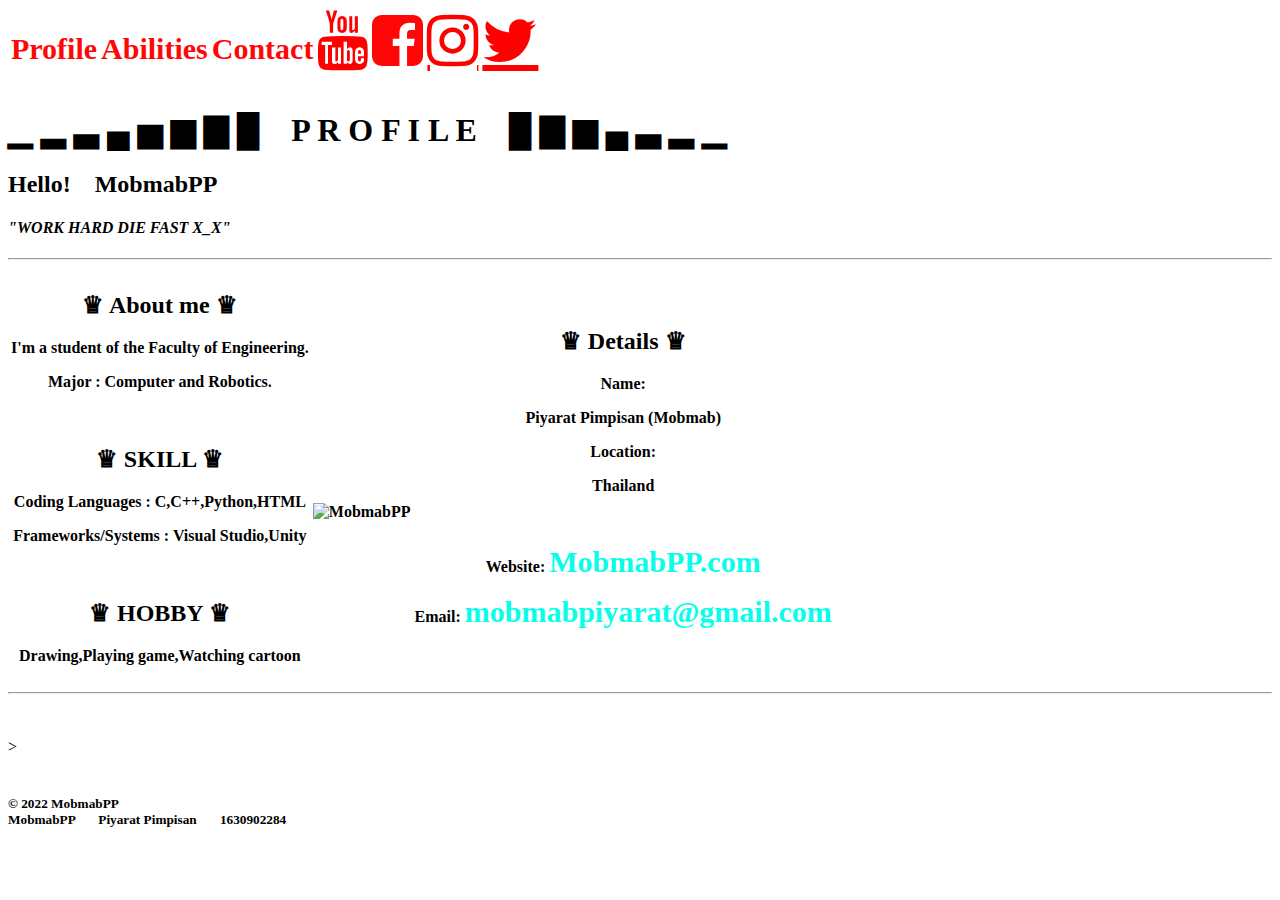
==== index.html @ 777d2224 "update" ====
<!DOCTYPE html>
<html>
<head>
    <meta charset="utf-8">
    <title>MobmabPP Profile Site</title>
    <!--Reference Google Fonts-->
    <link href='https://fonts.googleapis.com/css?family=Aclonica'rel='stylesheet'>
    <!--Reference Social Media Icons-->
    <link rel="stylesheet" href="https://cdnjs.cloudflare.com/ajax/libs/font-awesome/4.7.0/css/font-awesome.min.css">    

    <!--External CSS => 3rd Priority-->
    <link rel="stylesheet" href="/Profile02/index.css">

    <!--Add Favicon Icon => https://www.favicon.cc/-->
    <link rel="icon" href="favicon.ico">

    <!--Internal CSS => 2nd Priority-->
    <!--<style>
        /* CSS Comments */
        /* CSS Syntax => Selector { property: value; } */
        /* (1) Tag Selector */
    </style>-->

</head>
<body>
    <!--Header-->
    <!--Menu-->
    <!--The Content Division element-->
    <!--Inline CSS => 1st Priority-->
    <div class="top-container">
        <div class="table-menu">
            <table>
                <tr>
                    <td>
                        <h3><a style="font-size: 30px; color: rgb(255, 7, 7); href="index.html">Profile</a></h3>
                    </td>
                    <td>
                        <h3><a style="font-size: 30px; color: rgb(255, 7, 7); href="abilities.html">Abilities</a></h3>
                    </td>
                    <td>
                        <h3><a style="font-size: 30px; color: rgb(255, 7, 7); href="contact.html">Contact</a></h3>
                    </td>
                    
                        <!--Crop Circle Image: https://crop-circle.imageonline.co/-->
                    <th
                            <p><a href="http://bit.ly/ajnesttheseriesSubscribe" class="fa fa-youtube" style="font-size: 60px; color: red;"></a>
                                <a &ensp; href="https://www.facebook.com/ajnesttheseries" class="fa fa-facebook-square" style="font-size: 60px; color: rgb(255, 7, 7);"></a>
                                <a &ensp: href="https://www.instagram.com/ajnesttheseries/" class="fa fa-instagram" style="font-size: 60px; color: rgb(255, 0, 0);"></a>
                                <a &ensp; href="https://twitter.com/ajnesttheseries/" class="fa fa-twitter" style="font-size: 60px; color: rgb(255, 0, 0);"></a>
                            </p>
                    </th>
                </tr>
            </table> 
            </div>
    </div>
    

    
    <h1>▁ ▂ ▃ ▄ ▅ ▆ ▇ █  &ensp; P R O F I L E &ensp; █ ▇ ▆ ▄ ▃ ▂ ▁ </h1>
    <h2>Hello! <span class="name"> &ensp; MobmabPP &ensp; </span> </h2> 
    <h4><i>"WORK HARD DIE FAST X_X"</i></h4>      
    <hr>
    <div class="table-content">
    <table>
        <tr>
            <th><h2 > ♛ About me ♛ </h2>
                <p class="p-Aboutme">   
                    <p>I'm a student of the Faculty of Engineering.</p>
                    <p>Major : Computer and Robotics.</p>
                    <br>
                    <h2>♛ SKILL ♛ </h2>
                    <p>Coding Languages : C,C++,Python,HTML</p>
                    <p>Frameworks/Systems : Visual Studio,Unity</p>
                    <br>
                    <h2>♛ HOBBY ♛ </h2>
                    <p>Drawing,Playing game,Watching cartoon</p>
                </p>
            </th>
            <th>
                <!--Crop Circle Image: https://crop-circle.imageonline.co/-->
                <br><br><br><br>
                <p><img src="/Profile02/images/mm.gif" alt="MobmabPP" style=width="1500" height="1000"></p>
            </th>
            <th id="th-Details"><h2> ♛ Details ♛ </h2>
                <p>Name:</p>
                    <p class="p-Name">Piyarat Pimpisan (Mobmab)</p>
                <p>Location:</p>
                    <p class="p-Name">Thailand</p>
                    <br>
                    <p>Website: <a style="font-size: 30px; color: rgb(7, 255, 234); href="https://www.MobmabPP.com/">MobmabPP.com</a></p>
                    <p>Email: <a style="font-size: 30px; color: rgb(7, 255, 234);  href="mailto: mobmabpiyarat@gmail.com">mobmabpiyarat@gmail.com</a></p>
            </th>
        </tr>
    </table>
    </div>
    <hr>
    <br><br>><br><br>
    <h5 class="p-Footer">© 2022 MobmabPP <br>MobmabPP &ensp; &ensp; Piyarat Pimpisan &ensp; &ensp; 1630902284</h5>
</body>
</html>
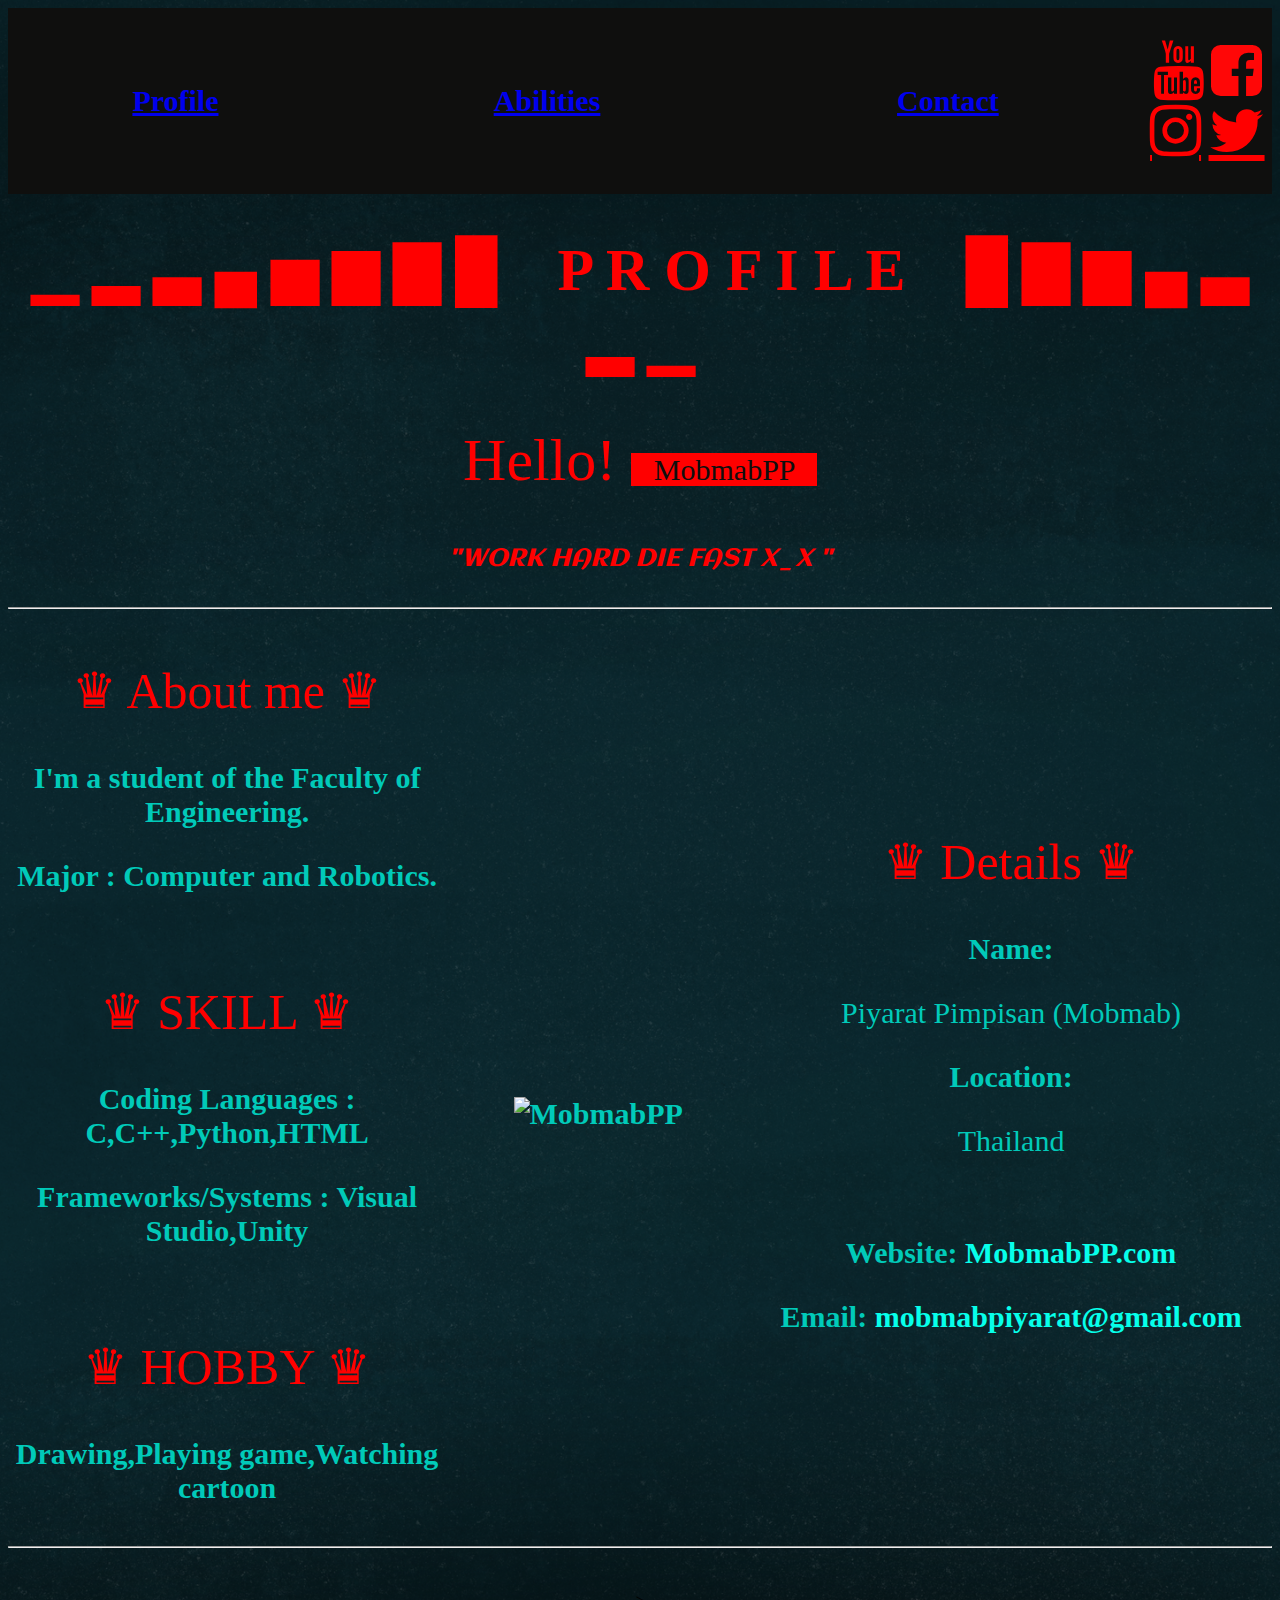
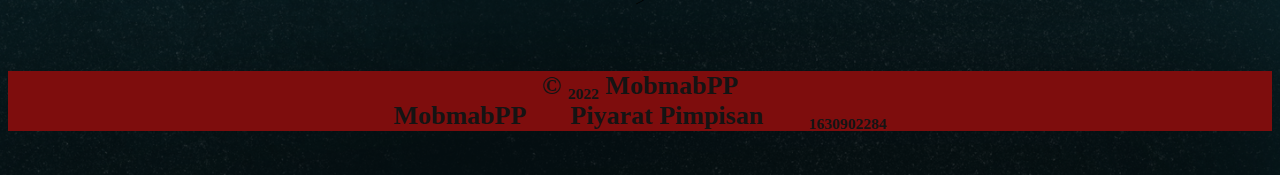
==== commit 9d7810ae: "FN" ====
--- a/index.html
+++ b/index.html
@@ -1,15 +1,18 @@
+<!--Piyarat Pimpisan ID:1630902284-->
+
 <!DOCTYPE html>
 <html>
+
 <head>
     <meta charset="utf-8">
     <title>MobmabPP Profile Site</title>
     <!--Reference Google Fonts-->
-    <link href='https://fonts.googleapis.com/css?family=Aclonica'rel='stylesheet'>
+    <link href='https://fonts.googleapis.com/css?family=Aclonica' rel='stylesheet'>
     <!--Reference Social Media Icons-->
-    <link rel="stylesheet" href="https://cdnjs.cloudflare.com/ajax/libs/font-awesome/4.7.0/css/font-awesome.min.css">    
+    <link rel="stylesheet" href="https://cdnjs.cloudflare.com/ajax/libs/font-awesome/4.7.0/css/font-awesome.min.css">
 
     <!--External CSS => 3rd Priority-->
-    <link rel="stylesheet" href="/Profile02/index.css">
+    <link rel="stylesheet" href="/index.css">
 
     <!--Add Favicon Icon => https://www.favicon.cc/-->
     <link rel="icon" href="favicon.ico">
@@ -22,6 +25,7 @@
     </style>-->
 
 </head>
+
 <body>
     <!--Header-->
     <!--Menu-->
@@ -29,72 +33,81 @@
     <!--Inline CSS => 1st Priority-->
     <div class="top-container">
         <div class="table-menu">
-            <table>
+            <table style="width:100%; text-align: center">
                 <tr>
                     <td>
-                        <h3><a style="font-size: 30px; color: rgb(255, 7, 7); href="index.html">Profile</a></h3>
+                        <h3><a href="index.html">Profile</a></h3>
                     </td>
                     <td>
-                        <h3><a style="font-size: 30px; color: rgb(255, 7, 7); href="abilities.html">Abilities</a></h3>
+                        <h3><a href=" Abilities.html ">Abilities</a>
+                        </h3>
                     </td>
                     <td>
-                        <h3><a style="font-size: 30px; color: rgb(255, 7, 7); href="contact.html">Contact</a></h3>
+                        <h3><a href=" Contact.html ">Contact</a>
+                        </h3>
                     </td>
-                    
-                        <!--Crop Circle Image: https://crop-circle.imageonline.co/-->
-                    <th
-                            <p><a href="http://bit.ly/ajnesttheseriesSubscribe" class="fa fa-youtube" style="font-size: 60px; color: red;"></a>
-                                <a &ensp; href="https://www.facebook.com/ajnesttheseries" class="fa fa-facebook-square" style="font-size: 60px; color: rgb(255, 7, 7);"></a>
-                                <a &ensp: href="https://www.instagram.com/ajnesttheseries/" class="fa fa-instagram" style="font-size: 60px; color: rgb(255, 0, 0);"></a>
-                                <a &ensp; href="https://twitter.com/ajnesttheseries/" class="fa fa-twitter" style="font-size: 60px; color: rgb(255, 0, 0);"></a>
-                            </p>
+
+                    <!--Crop Circle Image: https://crop-circle.imageonline.co/-->
+                    <th>
+                        <p>
+                            <a href="https://www.youtube.com/watch?v=nROvY9uiYYk" class="fa fa-youtube " style="font-size: 60px; color: red; "></a>
+                            <a &ensp; href="https://www.youtube.com/watch?v=beZrxBOOWtc" class="fa fa-facebook-square " style="font-size: 60px; color: rgb(255, 7, 7); "></a>
+                            <a &ensp: href="https://www.youtube.com/watch?v=mB1yCLVslsY" class="fa fa-instagram " style="font-size: 60px; color: rgb(255, 0, 0); "></a>
+                            <a &ensp; href="https://www.youtube.com/watch?v=RdEKPch7KM0" class="fa fa-twitter " style="font-size: 60px; color: rgb(255, 0, 0); "></a>
+                        </p>
                     </th>
                 </tr>
-            </table> 
-            </div>
+            </table>
+        </div>
     </div>
-    
 
-    
-    <h1>▁ ▂ ▃ ▄ ▅ ▆ ▇ █  &ensp; P R O F I L E &ensp; █ ▇ ▆ ▄ ▃ ▂ ▁ </h1>
-    <h2>Hello! <span class="name"> &ensp; MobmabPP &ensp; </span> </h2> 
-    <h4><i>"WORK HARD DIE FAST X_X"</i></h4>      
+
+
+    <h1>▁ ▂ ▃ ▄ ▅ ▆ ▇ █ &ensp; P R O F I L E &ensp; █ ▇ ▆ ▄ ▃ ▂ ▁ </h1>
+    <h2>Hello! <span class="name "> &ensp; MobmabPP &ensp; </span> </h2>
+    <h4><i>"WORK HARD DIE FAST X_X "</i></h4>
     <hr>
-    <div class="table-content">
-    <table>
-        <tr>
-            <th><h2 > ♛ About me ♛ </h2>
-                <p class="p-Aboutme">   
-                    <p>I'm a student of the Faculty of Engineering.</p>
-                    <p>Major : Computer and Robotics.</p>
+    <div class="table-content ">
+        <table>
+            <tr>
+                <th>
+                    <h2> ♛ About me ♛ </h2>
+                    <p class="p-Aboutme ">
+                        <p>I'm a student of the Faculty of Engineering.</p>
+                        <p>Major : Computer and Robotics.</p>
+                        <br>
+                        <h2>♛ SKILL ♛ </h2>
+                        <p>Coding Languages : C,C++,Python,HTML</p>
+                        <p>Frameworks/Systems : Visual Studio,Unity</p>
+                        <br>
+                        <h2>♛ HOBBY ♛ </h2>
+                        <p>Drawing,Playing game,Watching cartoon</p>
+                    </p>
+                </th>
+                <th>
+                    <!--Crop Circle Image: https://crop-circle.imageonline.co/-->
+                    <br><br><br><br>
+                    <p><img src="/images/mm.gif " alt="MobmabPP " style=width="800 " height="400 "></p>
+                </th>
+                <th id="th-Details ">
+                    <h2> ♛ Details ♛ </h2>
+                    <p>Name:</p>
+                    <p class="p-Name ">Piyarat Pimpisan (Mobmab)</p>
+                    <p>Location:</p>
+                    <p class="p-Name ">Thailand</p>
                     <br>
-                    <h2>♛ SKILL ♛ </h2>
-                    <p>Coding Languages : C,C++,Python,HTML</p>
-                    <p>Frameworks/Systems : Visual Studio,Unity</p>
-                    <br>
-                    <h2>♛ HOBBY ♛ </h2>
-                    <p>Drawing,Playing game,Watching cartoon</p>
-                </p>
-            </th>
-            <th>
-                <!--Crop Circle Image: https://crop-circle.imageonline.co/-->
-                <br><br><br><br>
-                <p><img src="/Profile02/images/mm.gif" alt="MobmabPP" style=width="1500" height="1000"></p>
-            </th>
-            <th id="th-Details"><h2> ♛ Details ♛ </h2>
-                <p>Name:</p>
-                    <p class="p-Name">Piyarat Pimpisan (Mobmab)</p>
-                <p>Location:</p>
-                    <p class="p-Name">Thailand</p>
-                    <br>
-                    <p>Website: <a style="font-size: 30px; color: rgb(7, 255, 234); href="https://www.MobmabPP.com/">MobmabPP.com</a></p>
-                    <p>Email: <a style="font-size: 30px; color: rgb(7, 255, 234);  href="mailto: mobmabpiyarat@gmail.com">mobmabpiyarat@gmail.com</a></p>
-            </th>
-        </tr>
-    </table>
+                    <p>Website: <a style="font-size: 30px; color: rgb(7, 255, 234); href=" https://www.MobmabPP.com/ ">MobmabPP.com</a>
+                            </p>
+                            <p>Email:
+                                <a style="font-size: 30px; color: rgb(7, 255, 234); href=" mailto: mobmabpiyarat@gmail.com ">mobmabpiyarat@gmail.com</a>
+                    </p>
+                </th>
+            </tr>
+        </table>
     </div>
     <hr>
     <br><br>><br><br>
-    <h5 class="p-Footer">© 2022 MobmabPP <br>MobmabPP &ensp; &ensp; Piyarat Pimpisan &ensp; &ensp; 1630902284</h5>
+    <h5 class="p-Footer ">© 2022 MobmabPP <br>MobmabPP &ensp; &ensp; Piyarat Pimpisan &ensp; &ensp; 1630902284</h5>
 </body>
+
 </html>--- a/index.css
+++ b/index.css
@@ -0,0 +1,133 @@
+/* Piyarat Pimpisan ID:1630902284 */
+
+
+/* CSS file --> index.html */
+
+
+/* (1) Tag Selector */
+
+body {
+    font-variant-position: sub;
+    background-image: url(/images/002.png);
+    text-align: center;
+    background-position-x: center;
+    background-size: 100%;
+}
+
+h1 {
+    color: rgb(255, 0, 0);
+    font-family: Impact;
+    text-align: center;
+    font-size: 60px;
+}
+
+h2 {
+    font-size: 60px;
+    text-align: center;
+    font-family: cursive;
+    font-weight: normal;
+    color: rgb(255, 0, 0);
+}
+
+h3 {
+    font-size: 30px;
+    color: rgb(255, 7, 7);
+}
+
+td {
+    font-size: 25px;
+    color: rgb(255, 0, 0);
+}
+
+h5 {
+    text-align: center;
+    font-size: 26px;
+    color: rgb(20, 20, 20);
+    font-family: verdana;
+    background-color: rgb(126, 13, 13);
+    background-size: 20;
+}
+
+h4 {
+    text-align: center;
+    font-family: Aclonica;
+    font-weight: normal;
+    font-size: 25px;
+    color: rgb(255, 0, 0);
+}
+
+h6 {
+    text-align: center;
+    color: rgb(39, 182, 182);
+    font-size: 30px;
+}
+
+p {
+    color: rgb(1, 202, 185);
+    font-size: 30px;
+}
+
+table {
+    font-family: verdana;
+    width: 100%;
+    text-align: center;
+}
+
+th {
+    width: 10%;
+    vertical-align: center;
+}
+
+
+/* (2) Class Selector */
+
+.p-Aboutme {
+    font-weight: normal;
+    text-align: justify;
+}
+
+.p-Name {
+    font-weight: normal;
+}
+
+.p-Footer {
+    text-align: center;
+}
+
+.name {
+    font-size: 30px;
+    font-family: verdana;
+    color: rgb(15, 15, 14);
+    background-color: rgb(255, 0, 0);
+}
+
+
+/* (3) Id Selector */
+
+#th-Details {
+    text-align: left;
+}
+
+
+/* div */
+
+.top-container {
+    background-color: rgb(15, 15, 14);
+    font-family: verdana;
+    text-align: center;
+}
+
+.table-menu td:hover {
+    background-color: #d30606;
+    color: rgb(5, 5, 5);
+}
+
+.table-content h2 {
+    font-size: 50px;
+    font-family: Impact;
+    /*background-color: rgb(0, 0, 0);*/
+}
+
+.table-content img:hover {
+    background-color: rgb(22, 185, 85);
+}